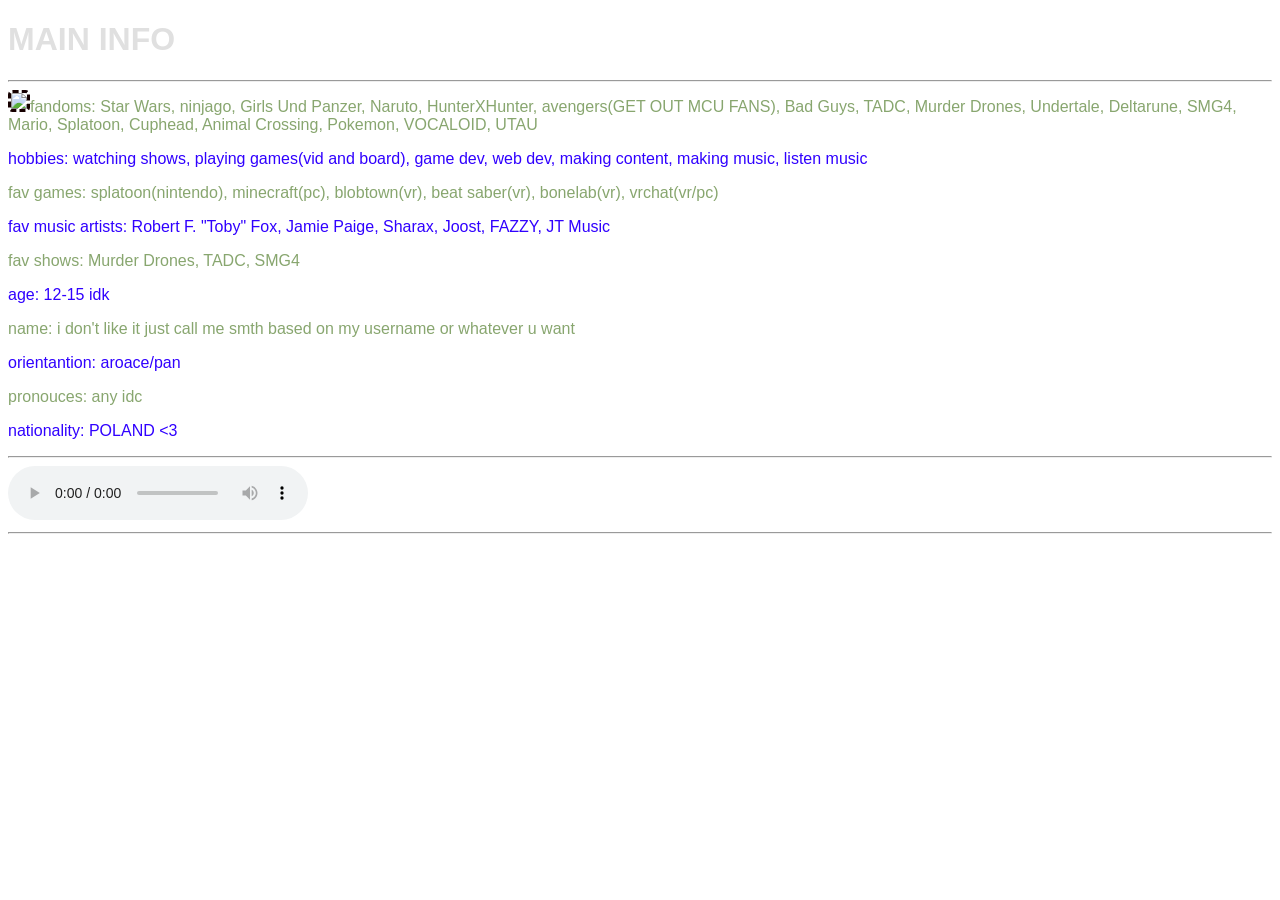
==== page2.html @ 2c12c99b "Change paragraph classes from p1 to p2" ====
<!DOCTYPE HTML>
<html>
    <head>
        <title>StaticFrog Empire Info Page</title>
        <link rel="stylesheet" href="style.css">

    </head>
    <body>
        <h1 class="title">MAIN INFO</h1>
        <hr>
        <img class="image" id="img2" src="kitku.gif">
        <p class="p1">fandoms: Star Wars, ninjago, Girls Und Panzer, Naruto, HunterXHunter, avengers(GET OUT MCU FANS), Bad Guys, TADC, Murder Drones, Undertale, Deltarune, SMG4, Mario, Splatoon, Cuphead, Animal Crossing, Pokemon, VOCALOID, UTAU</p>
        <p class="p2">hobbies: watching shows, playing games(vid and board), game dev, web dev, making content, making music, listen music  </p>
        <p class="p1">fav games: splatoon(nintendo), minecraft(pc), blobtown(vr), beat saber(vr), bonelab(vr), vrchat(vr/pc)</p>
        <p class="p2">fav music artists: Robert F. "Toby" Fox, Jamie Paige, Sharax, Joost, FAZZY, JT Music </p>
        <p class="p1">fav shows: Murder Drones, TADC, SMG4 </p>
        <p class="p2">age: 12-15 idk</p>
        <p class="p1">name: i don't like it just call me smth based on my username or whatever u want</p>
        <p class="p2">orientantion: aroace/pan</p>
        <p class="p1">pronouces: any idc</p>
        <p class="p2">nationality: POLAND <3 </p>
        <hr>
        <audio controls autoplay loop>
            <source src="liecio-calming-rain-257596.mp3">
        </audio>
        <hr>
    </body>

</html>
---- style.css ----
body{
    background-image: url("splatoon.gif"); 
    background-repeat: no-repeat;
    background-position: center;
    background-attachment: fixed;
    background-size: cover;
}
.title{
    color:rgb(224, 224, 224);
    font-family: sans-serif, arial;
}
.p1{
    color:rgb(136, 166, 111);
    font-family: sans-serif, arial;
}
.title2{
    color:rgb(48, 52, 174);
    font-family: sans-serif, arial;
}
.p2{
    color:rgb(48, 1, 255);
    font-family: sans-serif, arial;
}
a{
    color:rgb(255, 200, 100);
    font-family: sans-serif, arial;
}
.title3{
    color:rgb(128, 1, 255);
    font-family: sans-serif, arial;
}
.image{
    border-radius: 21%;
    border-style: dashed;
    border-width: 3px;
    border-color: rgb(22, 0, 0);
    float: left
}
.pages{
    color:rgb(84, 148, 85);
    font-family: sans-serif, arial;
}

#p1{
    margin-left: auto;
    margin-right: auto;
    margin-top: 0px;
    width: 50%;

.title4{
    color:rgb(118, 90, 83);
    font-family: sans-serif, arial;
}
.p3{
    font-family: sans-serif, arial;
    color: rgb(205, 205, 205);
    margin-left: auto;
    margin-right: auto;
    margin-top: 0px;
    margin-bottom: 90px;
    width: 50%;
}
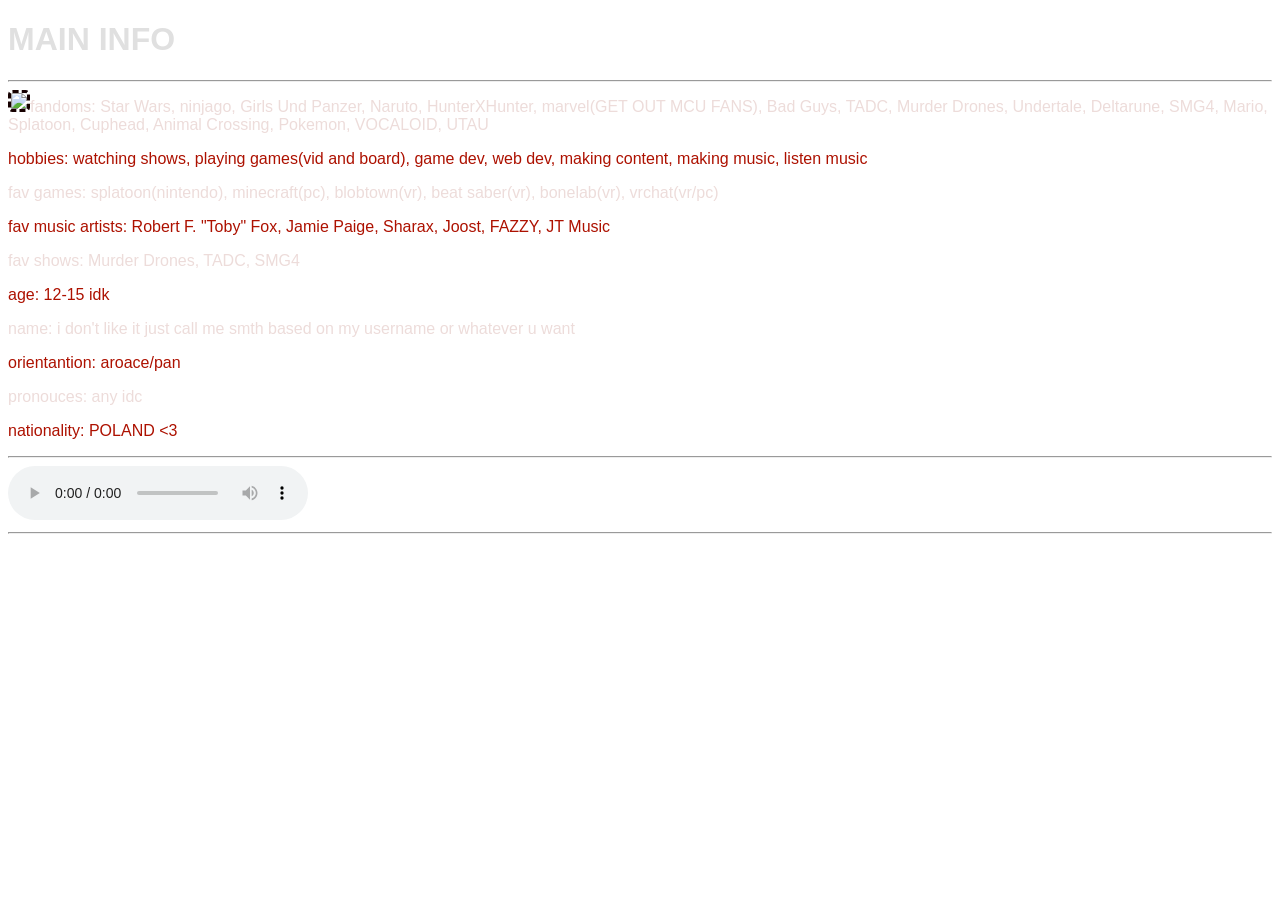
==== commit 4be8f018: "Update fandoms list in page2.html" ====
--- a/page2.html
+++ b/page2.html
@@ -9,7 +9,7 @@
         <h1 class="title">MAIN INFO</h1>
         <hr>
         <img class="image" id="img2" src="kitku.gif">
-        <p class="p1">fandoms: Star Wars, ninjago, Girls Und Panzer, Naruto, HunterXHunter, avengers(GET OUT MCU FANS), Bad Guys, TADC, Murder Drones, Undertale, Deltarune, SMG4, Mario, Splatoon, Cuphead, Animal Crossing, Pokemon, VOCALOID, UTAU</p>
+        <p class="p1">fandoms: Star Wars, ninjago, Girls Und Panzer, Naruto, HunterXHunter, marvel(GET OUT MCU FANS), Bad Guys, TADC, Murder Drones, Undertale, Deltarune, SMG4, Mario, Splatoon, Cuphead, Animal Crossing, Pokemon, VOCALOID, UTAU</p>
         <p class="p2">hobbies: watching shows, playing games(vid and board), game dev, web dev, making content, making music, listen music  </p>
         <p class="p1">fav games: splatoon(nintendo), minecraft(pc), blobtown(vr), beat saber(vr), bonelab(vr), vrchat(vr/pc)</p>
         <p class="p2">fav music artists: Robert F. "Toby" Fox, Jamie Paige, Sharax, Joost, FAZZY, JT Music </p>
--- a/style.css
+++ b/style.css
@@ -10,7 +10,7 @@
     font-family: sans-serif, arial;
 }
 .p1{
-    color:rgb(136, 166, 111);
+    color:rgb(237, 220, 218);
     font-family: sans-serif, arial;
 }
 .title2{
@@ -18,7 +18,7 @@
     font-family: sans-serif, arial;
 }
 .p2{
-    color:rgb(48, 1, 255);
+    color:rgb(173, 17, 0);
     font-family: sans-serif, arial;
 }
 a{
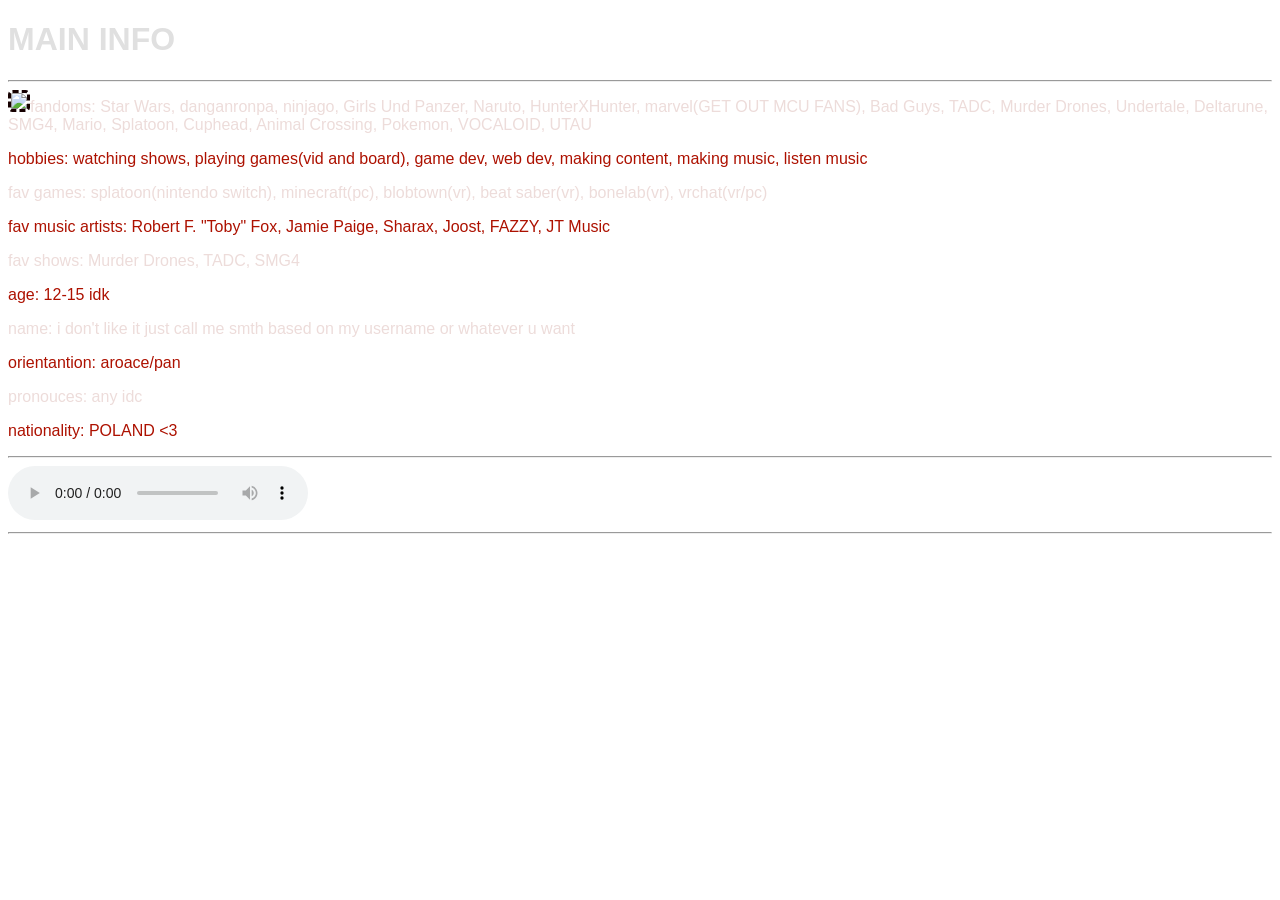
==== commit b61aa18b: "Update fandoms and favorite games in page2.html" ====
--- a/page2.html
+++ b/page2.html
@@ -9,9 +9,9 @@
         <h1 class="title">MAIN INFO</h1>
         <hr>
         <img class="image" id="img2" src="kitku.gif">
-        <p class="p1">fandoms: Star Wars, ninjago, Girls Und Panzer, Naruto, HunterXHunter, marvel(GET OUT MCU FANS), Bad Guys, TADC, Murder Drones, Undertale, Deltarune, SMG4, Mario, Splatoon, Cuphead, Animal Crossing, Pokemon, VOCALOID, UTAU</p>
+        <p class="p1">fandoms: Star Wars, danganronpa, ninjago, Girls Und Panzer, Naruto, HunterXHunter, marvel(GET OUT MCU FANS), Bad Guys, TADC, Murder Drones, Undertale, Deltarune, SMG4, Mario, Splatoon, Cuphead, Animal Crossing, Pokemon, VOCALOID, UTAU</p>
         <p class="p2">hobbies: watching shows, playing games(vid and board), game dev, web dev, making content, making music, listen music  </p>
-        <p class="p1">fav games: splatoon(nintendo), minecraft(pc), blobtown(vr), beat saber(vr), bonelab(vr), vrchat(vr/pc)</p>
+        <p class="p1">fav games: splatoon(nintendo switch), minecraft(pc), blobtown(vr), beat saber(vr), bonelab(vr), vrchat(vr/pc)</p>
         <p class="p2">fav music artists: Robert F. "Toby" Fox, Jamie Paige, Sharax, Joost, FAZZY, JT Music </p>
         <p class="p1">fav shows: Murder Drones, TADC, SMG4 </p>
         <p class="p2">age: 12-15 idk</p>
--- a/style.css
+++ b/style.css
@@ -4,6 +4,18 @@
     background-position: center;
     background-attachment: fixed;
     background-size: cover;
+}
+
+.body2{
+    background-image: url("fandomy.png");
+    background-position: center;
+    background-attachment: fixed;
+    backgroundsize: cover;
+}
+
+#arts{
+    margin-left: auto;
+    margin-right: auto;
 }
 .title{
     color:rgb(224, 224, 224);
@@ -37,7 +49,7 @@
     float: left
 }
 .pages{
-    color:rgb(84, 148, 85);
+    color:rgb(105, 30, 41);
     font-family: sans-serif, arial;
 }
 
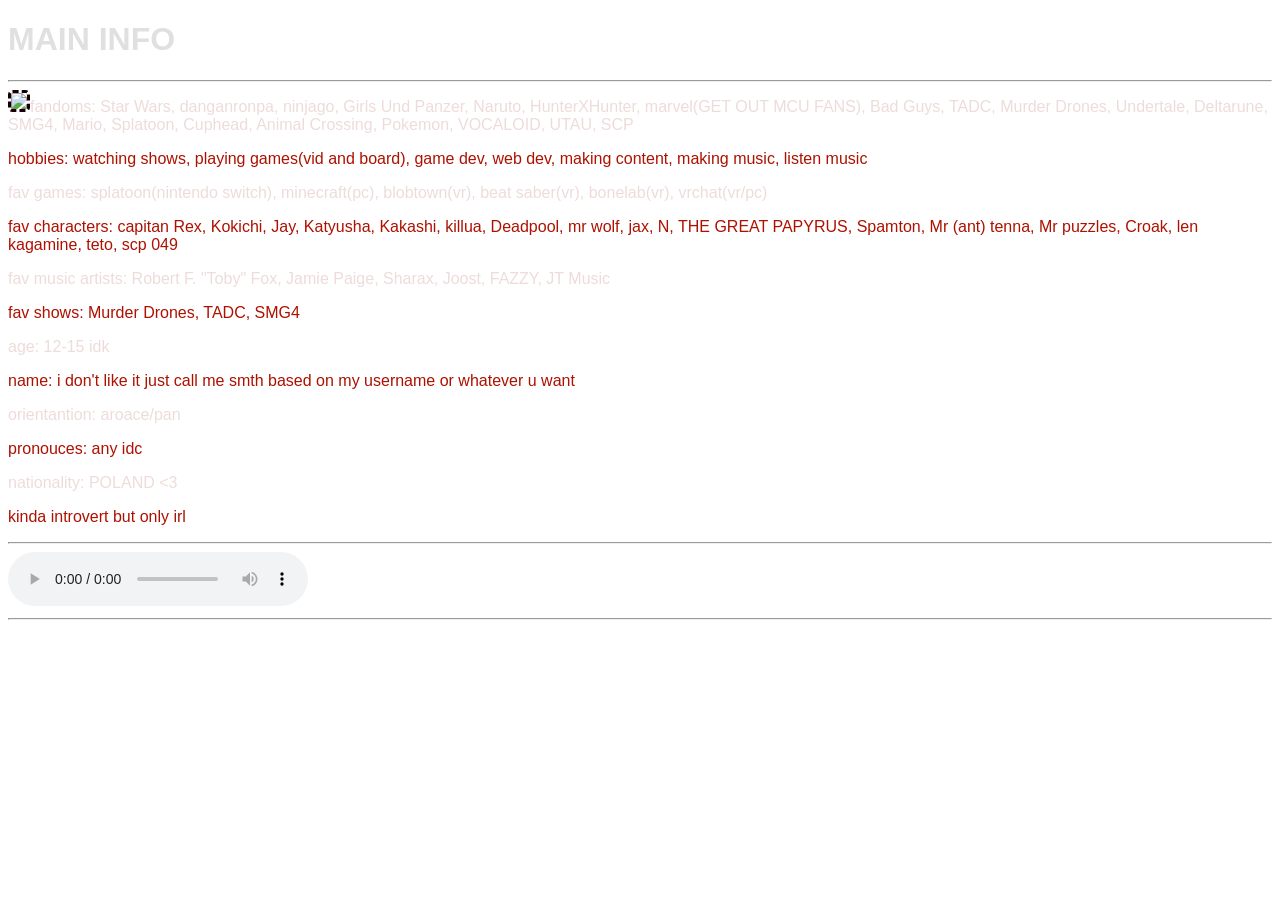
==== commit 6af47be3: "Add SCP to fandoms and update personal info" ====
--- a/page2.html
+++ b/page2.html
@@ -9,16 +9,18 @@
         <h1 class="title">MAIN INFO</h1>
         <hr>
         <img class="image" id="img2" src="kitku.gif">
-        <p class="p1">fandoms: Star Wars, danganronpa, ninjago, Girls Und Panzer, Naruto, HunterXHunter, marvel(GET OUT MCU FANS), Bad Guys, TADC, Murder Drones, Undertale, Deltarune, SMG4, Mario, Splatoon, Cuphead, Animal Crossing, Pokemon, VOCALOID, UTAU</p>
+        <p class="p1">fandoms: Star Wars, danganronpa, ninjago, Girls Und Panzer, Naruto, HunterXHunter, marvel(GET OUT MCU FANS), Bad Guys, TADC, Murder Drones, Undertale, Deltarune, SMG4, Mario, Splatoon, Cuphead, Animal Crossing, Pokemon, VOCALOID, UTAU, SCP</p>
         <p class="p2">hobbies: watching shows, playing games(vid and board), game dev, web dev, making content, making music, listen music  </p>
         <p class="p1">fav games: splatoon(nintendo switch), minecraft(pc), blobtown(vr), beat saber(vr), bonelab(vr), vrchat(vr/pc)</p>
-        <p class="p2">fav music artists: Robert F. "Toby" Fox, Jamie Paige, Sharax, Joost, FAZZY, JT Music </p>
-        <p class="p1">fav shows: Murder Drones, TADC, SMG4 </p>
-        <p class="p2">age: 12-15 idk</p>
-        <p class="p1">name: i don't like it just call me smth based on my username or whatever u want</p>
-        <p class="p2">orientantion: aroace/pan</p>
-        <p class="p1">pronouces: any idc</p>
-        <p class="p2">nationality: POLAND <3 </p>
+        <p class='p2'>fav characters: capitan Rex, Kokichi, Jay, Katyusha, Kakashi, killua, Deadpool, mr wolf, jax, N, THE GREAT PAPYRUS, Spamton, Mr (ant) tenna, Mr puzzles, Croak, len kagamine, teto, scp 049 </p>
+        <p class="p1">fav music artists: Robert F. "Toby" Fox, Jamie Paige, Sharax, Joost, FAZZY, JT Music </p>
+        <p class="p2">fav shows: Murder Drones, TADC, SMG4 </p>
+        <p class="p1">age: 12-15 idk</p>
+        <p class="p2">name: i don't like it just call me smth based on my username or whatever u want</p>
+        <p class="p1">orientantion: aroace/pan</p>
+        <p class="p2">pronouces: any idc</p>
+        <p class="p1">nationality: POLAND <3 </p>
+        <p class='p2'>kinda introvert but only irl</p>
         <hr>
         <audio controls autoplay loop>
             <source src="liecio-calming-rain-257596.mp3">
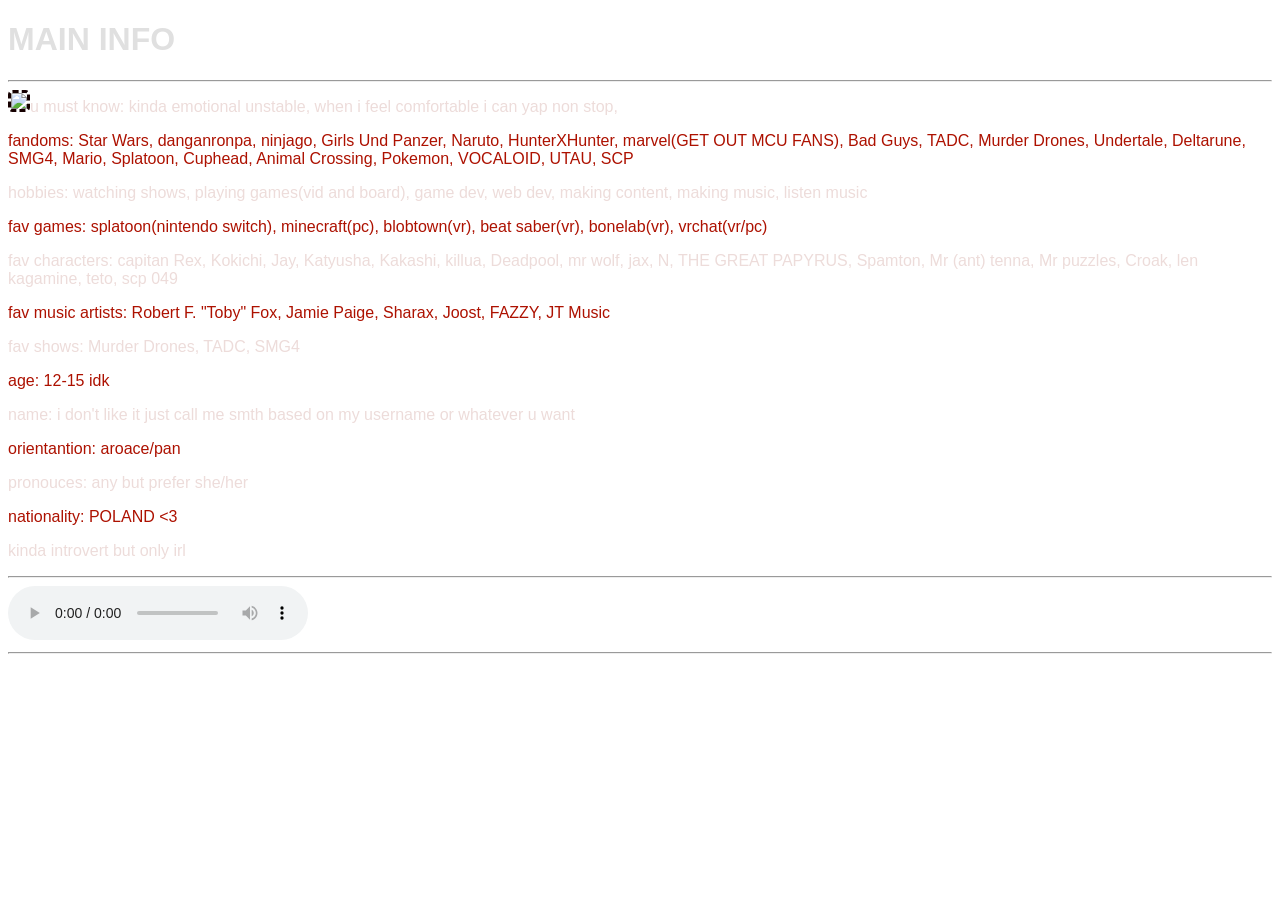
==== commit 5660ca33: "Update personal info and preferences in page2.html" ====
--- a/page2.html
+++ b/page2.html
@@ -9,18 +9,19 @@
         <h1 class="title">MAIN INFO</h1>
         <hr>
         <img class="image" id="img2" src="kitku.gif">
-        <p class="p1">fandoms: Star Wars, danganronpa, ninjago, Girls Und Panzer, Naruto, HunterXHunter, marvel(GET OUT MCU FANS), Bad Guys, TADC, Murder Drones, Undertale, Deltarune, SMG4, Mario, Splatoon, Cuphead, Animal Crossing, Pokemon, VOCALOID, UTAU, SCP</p>
-        <p class="p2">hobbies: watching shows, playing games(vid and board), game dev, web dev, making content, making music, listen music  </p>
-        <p class="p1">fav games: splatoon(nintendo switch), minecraft(pc), blobtown(vr), beat saber(vr), bonelab(vr), vrchat(vr/pc)</p>
-        <p class='p2'>fav characters: capitan Rex, Kokichi, Jay, Katyusha, Kakashi, killua, Deadpool, mr wolf, jax, N, THE GREAT PAPYRUS, Spamton, Mr (ant) tenna, Mr puzzles, Croak, len kagamine, teto, scp 049 </p>
-        <p class="p1">fav music artists: Robert F. "Toby" Fox, Jamie Paige, Sharax, Joost, FAZZY, JT Music </p>
-        <p class="p2">fav shows: Murder Drones, TADC, SMG4 </p>
-        <p class="p1">age: 12-15 idk</p>
-        <p class="p2">name: i don't like it just call me smth based on my username or whatever u want</p>
-        <p class="p1">orientantion: aroace/pan</p>
-        <p class="p2">pronouces: any idc</p>
-        <p class="p1">nationality: POLAND <3 </p>
-        <p class='p2'>kinda introvert but only irl</p>
+        <p class="p1">u must know: kinda emotional unstable, when i feel comfortable i can yap non stop, </p>
+        <p class="p2">fandoms: Star Wars, danganronpa, ninjago, Girls Und Panzer, Naruto, HunterXHunter, marvel(GET OUT MCU FANS), Bad Guys, TADC, Murder Drones, Undertale, Deltarune, SMG4, Mario, Splatoon, Cuphead, Animal Crossing, Pokemon, VOCALOID, UTAU, SCP</p>
+        <p class="p1">hobbies: watching shows, playing games(vid and board), game dev, web dev, making content, making music, listen music  </p>
+        <p class="p2">fav games: splatoon(nintendo switch), minecraft(pc), blobtown(vr), beat saber(vr), bonelab(vr), vrchat(vr/pc)</p>
+        <p class='p1'>fav characters: capitan Rex, Kokichi, Jay, Katyusha, Kakashi, killua, Deadpool, mr wolf, jax, N, THE GREAT PAPYRUS, Spamton, Mr (ant) tenna, Mr puzzles, Croak, len kagamine, teto, scp 049 </p>
+        <p class="p2">fav music artists: Robert F. "Toby" Fox, Jamie Paige, Sharax, Joost, FAZZY, JT Music </p>
+        <p class="p1">fav shows: Murder Drones, TADC, SMG4 </p>
+        <p class="p2">age: 12-15 idk</p>
+        <p class="p1">name: i don't like it just call me smth based on my username or whatever u want</p>
+        <p class="p2">orientantion: aroace/pan</p>
+        <p class="p1">pronouces: any but prefer she/her</p>
+        <p class="p2">nationality: POLAND <3 </p>
+        <p class='p1'>kinda introvert but only irl</p>
         <hr>
         <audio controls autoplay loop>
             <source src="liecio-calming-rain-257596.mp3">
--- a/style.css
+++ b/style.css
@@ -51,6 +51,10 @@
 .pages{
     color:rgb(105, 30, 41);
     font-family: sans-serif, arial;
+    border-radius: 10%;
+    border-style: dashed;
+    border-width: 3px;
+    border-color: rgb(22, 0, 0);
 }
 
 #p1{
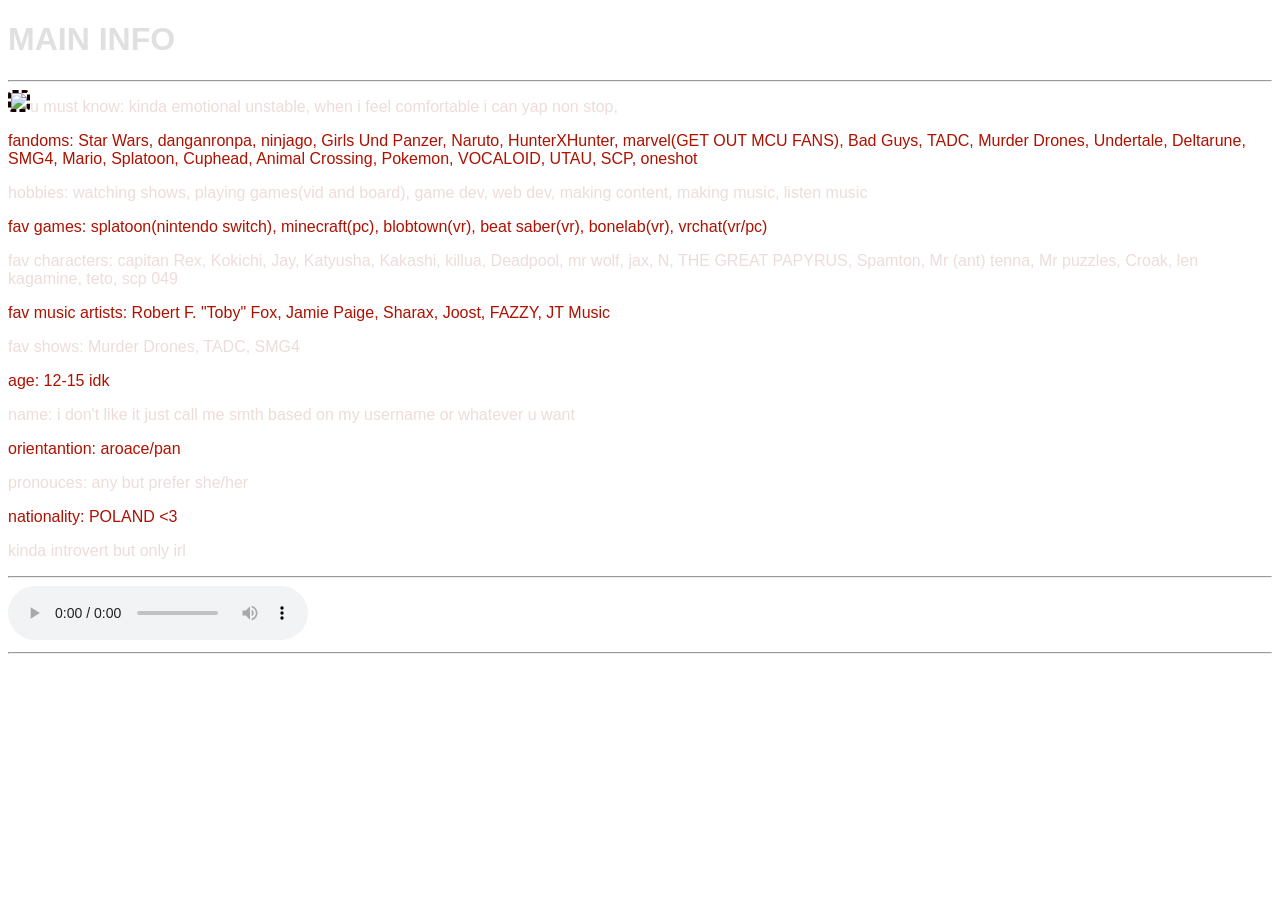
==== commit eeabc95b: "Add 'oneshot' to fandoms list in page2.html" ====
--- a/page2.html
+++ b/page2.html
@@ -10,7 +10,7 @@
         <hr>
         <img class="image" id="img2" src="kitku.gif">
         <p class="p1">u must know: kinda emotional unstable, when i feel comfortable i can yap non stop, </p>
-        <p class="p2">fandoms: Star Wars, danganronpa, ninjago, Girls Und Panzer, Naruto, HunterXHunter, marvel(GET OUT MCU FANS), Bad Guys, TADC, Murder Drones, Undertale, Deltarune, SMG4, Mario, Splatoon, Cuphead, Animal Crossing, Pokemon, VOCALOID, UTAU, SCP</p>
+        <p class="p2">fandoms: Star Wars, danganronpa, ninjago, Girls Und Panzer, Naruto, HunterXHunter, marvel(GET OUT MCU FANS), Bad Guys, TADC, Murder Drones, Undertale, Deltarune, SMG4, Mario, Splatoon, Cuphead, Animal Crossing, Pokemon, VOCALOID, UTAU, SCP, oneshot</p>
         <p class="p1">hobbies: watching shows, playing games(vid and board), game dev, web dev, making content, making music, listen music  </p>
         <p class="p2">fav games: splatoon(nintendo switch), minecraft(pc), blobtown(vr), beat saber(vr), bonelab(vr), vrchat(vr/pc)</p>
         <p class='p1'>fav characters: capitan Rex, Kokichi, Jay, Katyusha, Kakashi, killua, Deadpool, mr wolf, jax, N, THE GREAT PAPYRUS, Spamton, Mr (ant) tenna, Mr puzzles, Croak, len kagamine, teto, scp 049 </p>
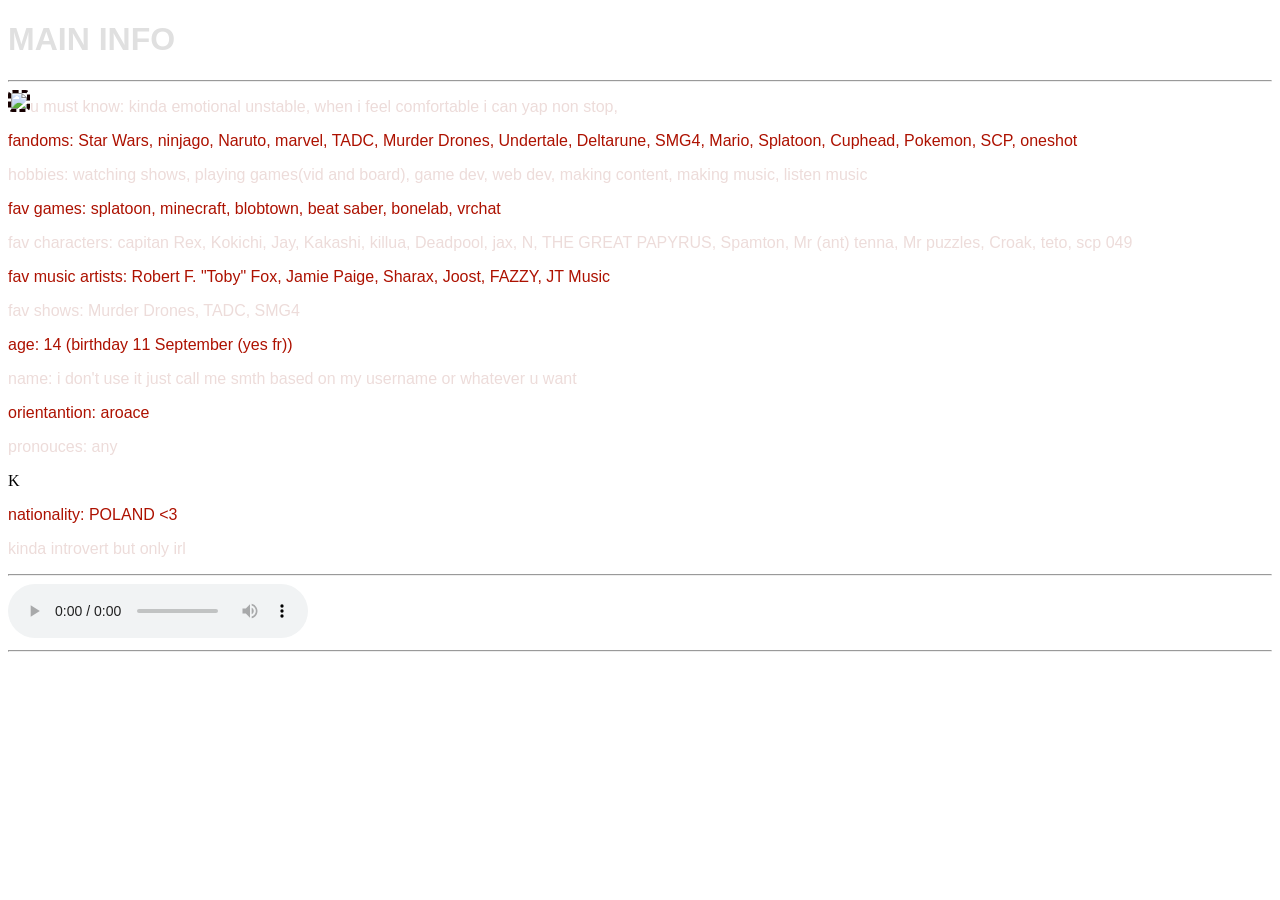
==== commit fd46ee0a: "Update page2.html" ====
--- a/page2.html
+++ b/page2.html
@@ -10,16 +10,16 @@
         <hr>
         <img class="image" id="img2" src="kitku.gif">
         <p class="p1">u must know: kinda emotional unstable, when i feel comfortable i can yap non stop, </p>
-        <p class="p2">fandoms: Star Wars, danganronpa, ninjago, Girls Und Panzer, Naruto, HunterXHunter, marvel(GET OUT MCU FANS), Bad Guys, TADC, Murder Drones, Undertale, Deltarune, SMG4, Mario, Splatoon, Cuphead, Animal Crossing, Pokemon, VOCALOID, UTAU, SCP, oneshot</p>
+        <p class="p2">fandoms: Star Wars, ninjago, Naruto, marvel, TADC, Murder Drones, Undertale, Deltarune, SMG4, Mario, Splatoon, Cuphead, Pokemon, SCP, oneshot</p>
         <p class="p1">hobbies: watching shows, playing games(vid and board), game dev, web dev, making content, making music, listen music  </p>
-        <p class="p2">fav games: splatoon(nintendo switch), minecraft(pc), blobtown(vr), beat saber(vr), bonelab(vr), vrchat(vr/pc)</p>
-        <p class='p1'>fav characters: capitan Rex, Kokichi, Jay, Katyusha, Kakashi, killua, Deadpool, mr wolf, jax, N, THE GREAT PAPYRUS, Spamton, Mr (ant) tenna, Mr puzzles, Croak, len kagamine, teto, scp 049 </p>
+        <p class="p2">fav games: splatoon, minecraft, blobtown, beat saber, bonelab, vrchat</p>
+        <p class='p1'>fav characters: capitan Rex, Kokichi, Jay, Kakashi, killua, Deadpool, jax, N, THE GREAT PAPYRUS, Spamton, Mr (ant) tenna, Mr puzzles, Croak, teto, scp 049 </p>
         <p class="p2">fav music artists: Robert F. "Toby" Fox, Jamie Paige, Sharax, Joost, FAZZY, JT Music </p>
         <p class="p1">fav shows: Murder Drones, TADC, SMG4 </p>
-        <p class="p2">age: 12-15 idk</p>
-        <p class="p1">name: i don't like it just call me smth based on my username or whatever u want</p>
-        <p class="p2">orientantion: aroace/pan</p>
-        <p class="p1">pronouces: any but prefer she/her</p>
+        <p class="p2">age: 14 (birthday 11 September (yes fr))</p>
+        <p class="p1">name: i don't use it just call me smth based on my username or whatever u want</p>
+        <p class="p2">orientantion: aroace</p>
+        <p class="p1">pronouces: any</p>K
         <p class="p2">nationality: POLAND <3 </p>
         <p class='p1'>kinda introvert but only irl</p>
         <hr>
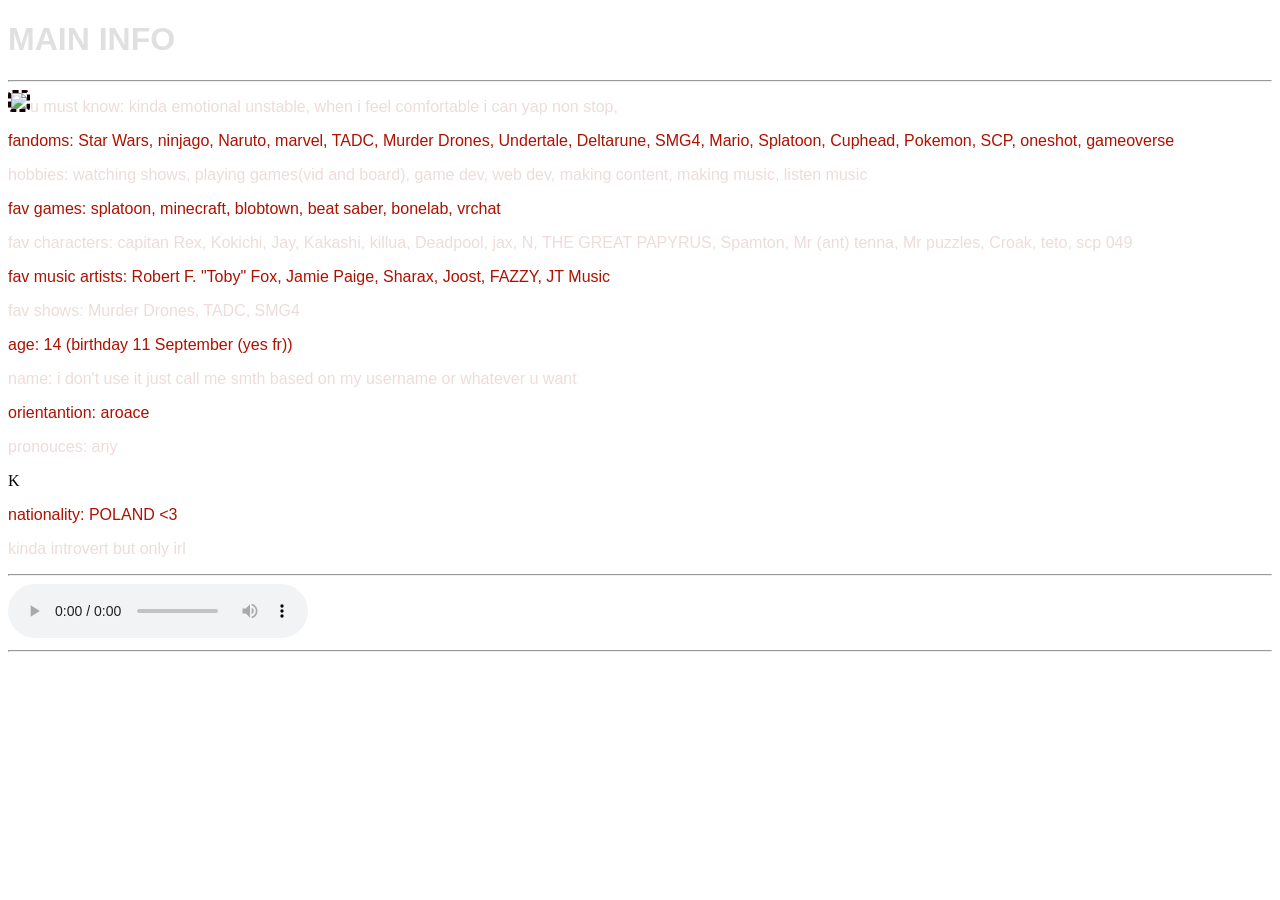
==== commit 1ffd73f1: "Add 'gameoverse' to fandoms list in page2.html" ====
--- a/page2.html
+++ b/page2.html
@@ -10,7 +10,7 @@
         <hr>
         <img class="image" id="img2" src="kitku.gif">
         <p class="p1">u must know: kinda emotional unstable, when i feel comfortable i can yap non stop, </p>
-        <p class="p2">fandoms: Star Wars, ninjago, Naruto, marvel, TADC, Murder Drones, Undertale, Deltarune, SMG4, Mario, Splatoon, Cuphead, Pokemon, SCP, oneshot</p>
+        <p class="p2">fandoms: Star Wars, ninjago, Naruto, marvel, TADC, Murder Drones, Undertale, Deltarune, SMG4, Mario, Splatoon, Cuphead, Pokemon, SCP, oneshot, gameoverse</p>
         <p class="p1">hobbies: watching shows, playing games(vid and board), game dev, web dev, making content, making music, listen music  </p>
         <p class="p2">fav games: splatoon, minecraft, blobtown, beat saber, bonelab, vrchat</p>
         <p class='p1'>fav characters: capitan Rex, Kokichi, Jay, Kakashi, killua, Deadpool, jax, N, THE GREAT PAPYRUS, Spamton, Mr (ant) tenna, Mr puzzles, Croak, teto, scp 049 </p>
